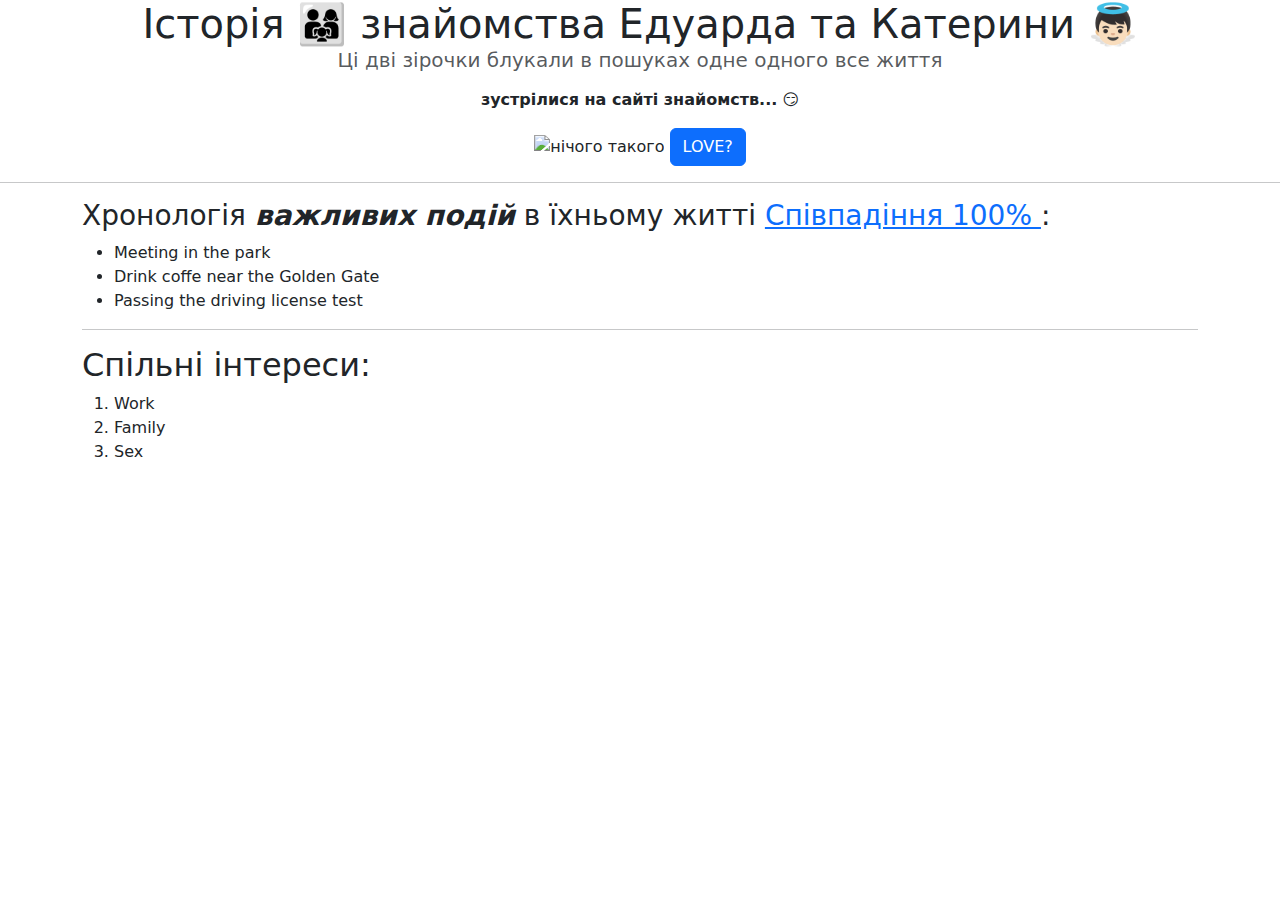
==== index.html @ cb82adbd "My progress in WebDEV" ====
<!DOCTYPE html>
<head>
    <meta charset="UTF-8">
    <title>🫦 Eduard + Kate = 👩‍❤️‍💋‍👨</title>
   <link rel="stylesheet" href="https://cdn.jsdelivr.net/npm/bootstrap@5.3.0-alpha3/dist/css/bootstrap.min.css">
</head>
<body>
  <div class="container text-center mx-auto">
    <div class="row">
      <div class="cal-lg-6 cal-md-8 mx-auto">
      <h1 class="fw-light">
           Історія 👨‍👩‍👧 знайомства Едуарда та Катерини 👼🏻 
          <p class="lead text-muted"> <am>Ці дві зірочки блукали в пошуках одне одного все   життя  
          </am></h1>
          <p><b> зустрілися на сайті знайомств...</b> 😏
      </p>
      <img src="P11.jpg" class="rounded-img" alt="нічого такого"/>
    <button class="btn btn-primary">LOVE?</button>
       </div>
      </div>
    </div>
        <hr>
    <div class="container">
      <h3> Хронологія <em><b> важливих подій</b></em> в їхньому житті <a href="https://sunmag.me/zodiaki/sovmestimost-raka-i-raka.html"> Співпадіння 100% </a>: </h3>
      <ul> 
          <li>Meeting in the park</li>
          <li>Drink coffe near the Golden Gate</li>
          <li>Passing the driving license test</li>
      </ul>
      <hr>
      <h2>Спільні інтереси:</h2>
      <ol start="1">
          <li>Work</li>
          <li>Family</li>
          <li>Sex</li>
      </ol>     
    </div>
    </body>
</html>
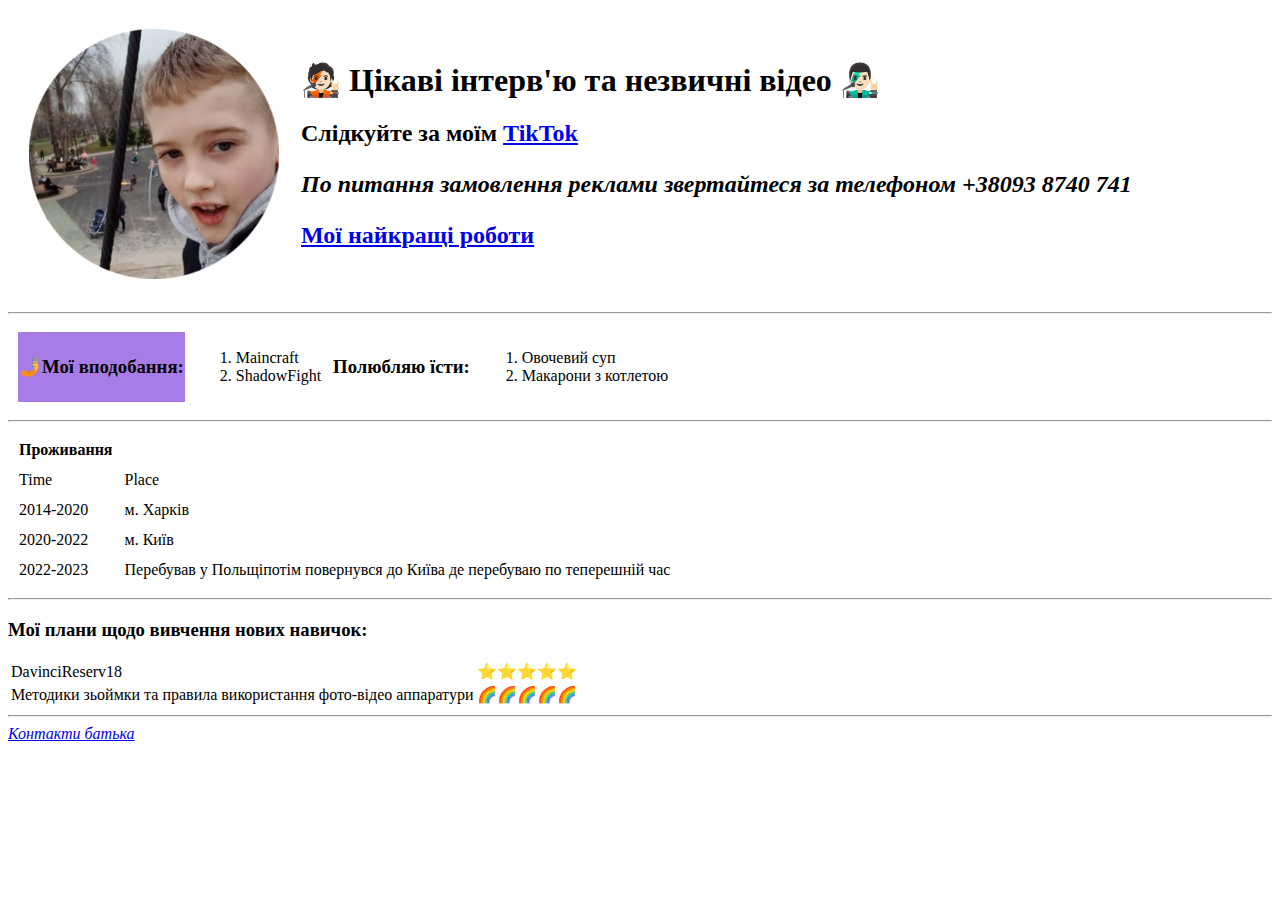
==== commit a773f0d7: "Add files via upload" ====
--- a/index.html
+++ b/index.html
@@ -1,39 +1,70 @@
 <!DOCTYPE html>
-<head>
+<html lang="en">
+  <head>
     <meta charset="UTF-8">
-    <title>🫦 Eduard + Kate = 👩‍❤️‍💋‍👨</title>
-   <link rel="stylesheet" href="https://cdn.jsdelivr.net/npm/bootstrap@5.3.0-alpha3/dist/css/bootstrap.min.css">
-</head>
-<body>
-  <div class="container text-center mx-auto">
-    <div class="row">
-      <div class="cal-lg-6 cal-md-8 mx-auto">
-      <h1 class="fw-light">
-           Історія 👨‍👩‍👧 знайомства Едуарда та Катерини 👼🏻 
-          <p class="lead text-muted"> <am>Ці дві зірочки блукали в пошуках одне одного все   життя  
-          </am></h1>
-          <p><b> зустрілися на сайті знайомств...</b> 😏
-      </p>
-      <img src="P11.jpg" class="rounded-img" alt="нічого такого"/>
-    <button class="btn btn-primary">LOVE?</button>
-       </div>
-      </div>
-    </div>
-        <hr>
-    <div class="container">
-      <h3> Хронологія <em><b> важливих подій</b></em> в їхньому житті <a href="https://sunmag.me/zodiaki/sovmestimost-raka-i-raka.html"> Співпадіння 100% </a>: </h3>
-      <ul> 
-          <li>Meeting in the park</li>
-          <li>Drink coffe near the Golden Gate</li>
-          <li>Passing the driving license test</li>
-      </ul>
-      <hr>
-      <h2>Спільні інтереси:</h2>
-      <ol start="1">
-          <li>Work</li>
-          <li>Family</li>
-          <li>Sex</li>
-      </ol>     
-    </div>
-    </body>
+    <title> 🧟‍♂️ МАКАР TV 👼</title>
+  </head>
+  <table cellspacing="20">
+    <tr>
+      <td> <img src="MK250.png" alt="Makar's photo"> </td>
+           
+      <td> <h1> 🧑🏻‍🎤 Цікаві інтерв'ю та незвичні відео 👨🏻‍🎤
+            <h2>Слідкуйте за моїм <a href="https://www.tiktok.com/@makaratiooitaraka">TikTok</a>
+    <p><em>По питання замовлення реклами звертайтеся за телефоном <strong> +38093 8740 741 </strong> </em></p>
+    <p><a href="mkpi.html"><b>Мої найкращі роботи</b></a></p></h2> </h1> </td>
+    </tr>
+  </table>
+  
+  <body>
+    <hr>
+    <table cellspacing="10">
+        <colgroup>
+    <col style="background-color: rgb(168, 124, 231)" />
+    <col span="2" />
+  </colgroup>
+      <tr> 
+        <td> <h3>🤳Мої вподобання:</td>
+          <td> <ol>
+        <li> Maincraft</li>
+        <li> ShadowFight </li>
+      </ol> </td>
+      <td> <h3>Полюбляю їсти:</h3></td>
+      <td>     
+      <ol>
+        <li>Овочевий суп</li>
+        <li>Макарони з котлетою</li>
+      </ol></h3></td>
+      </tr>
+    </table>
+         <hr>
+    <table cellspacing="10" alight="center">
+      <th> Проживання  </th>
+      <tr> 
+        <td> Time </td>
+        <td> Place </td>
+      </tr>
+      <tr>
+        <td>2014-2020</td>
+        <td> м. Харків</td>
+      </tr>
+      <tr>
+        <td> 2020-2022 </td>
+        <td> м. Київ </td>
+      </tr>
+      <tr> 
+        <td> 2022-2023 </td>
+        <td> Перебував у Польщіпотім повернувся до Київа де перебуваю по теперешній час </td>
+      </tr>
+    </table>
+    <hr>
+    <h3> Мої плани щодо вивчення нових навичок:</h3>
+    <table>
+      <tr><td> DavinciReserv18</td>
+        <td> ⭐️⭐️⭐️⭐️⭐️</td></tr>
+        <tr> <td> Методики зьоймки та правила використання фото-відео аппаратури</td>
+        <td> 🌈🌈🌈🌈🌈</td></tr>
+    </table>
+    <hr>
+    <a href="https://t.me/qwerty54321asd"><em> Контакти батька </em> </a>
+  </body>
 </html>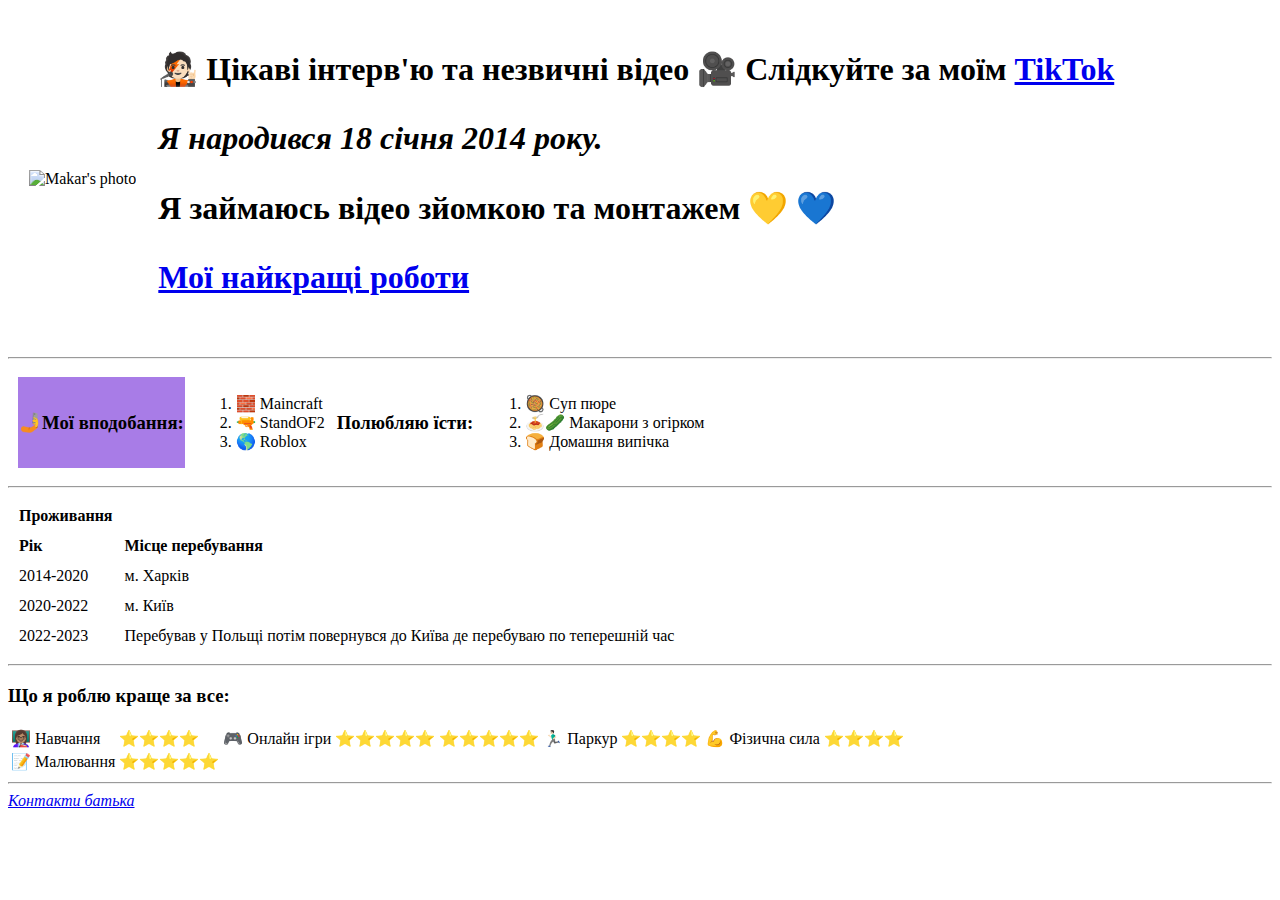
==== commit cf341937: "Add files via upload" ====
--- a/index.html
+++ b/index.html
@@ -2,16 +2,19 @@
 <html lang="en">
   <head>
     <meta charset="UTF-8">
-    <title> 🧟‍♂️ МАКАР TV 👼</title>
+    <title> 🦸‍♂️ МАКАР TV 👼 </title>
+
   </head>
   <table cellspacing="20">
     <tr>
-      <td> <img src="MK250.png" alt="Makar's photo"> </td>
+      <td> <img src="image/MK250.png" alt="Makar's photo"> </td>
            
-      <td> <h1> 🧑🏻‍🎤 Цікаві інтерв'ю та незвичні відео 👨🏻‍🎤
-            <h2>Слідкуйте за моїм <a href="https://www.tiktok.com/@makaratiooitaraka">TikTok</a>
-    <p><em>По питання замовлення реклами звертайтеся за телефоном <strong> +38093 8740 741 </strong> </em></p>
-    <p><a href="mkpi.html"><b>Мої найкращі роботи</b></a></p></h2> </h1> </td>
+      <td> <h1> 🧑🏻‍🎤 Цікаві інтерв'ю та незвичні відео 🎥
+            Слідкуйте за моїм <a href="https://www.tiktok.com/@makaratiooitaraka">TikTok</a>
+          <p><i>Я народився 18 січня 2014 року.  </i>
+          <p><b>Я</b> займаюсь відео зйомкою та монтажем 💛 💙</p>
+
+    <p><a href="mkpi.html"><b>Мої найкращі роботи</b></a></p></h1> </td>
     </tr>
   </table>
   
@@ -25,23 +28,25 @@
       <tr> 
         <td> <h3>🤳Мої вподобання:</td>
           <td> <ol>
-        <li> Maincraft</li>
-        <li> ShadowFight </li>
+        <li> 🧱 Maincraft</li>
+        <li> 🔫 StandOF2 </li>
+        <li> 🌎 Roblox</li>
       </ol> </td>
       <td> <h3>Полюбляю їсти:</h3></td>
-      <td>     
+      <td>  
       <ol>
-        <li>Овочевий суп</li>
-        <li>Макарони з котлетою</li>
+        <li>🥘 Cуп пюре</li>
+        <li>🍝🥒 Макарони з огірком</li>
+        <li>🍞 Домашня випічка</li>
       </ol></h3></td>
       </tr>
     </table>
          <hr>
     <table cellspacing="10" alight="center">
-      <th> Проживання  </th>
-      <tr> 
-        <td> Time </td>
-        <td> Place </td>
+      <th> Проживання</th>
+       <tr> 
+        <td> <b> Рік</b>  </td>
+        <td> <b> Місце перебування</b>  </td>
       </tr>
       <tr>
         <td>2014-2020</td>
@@ -53,16 +58,24 @@
       </tr>
       <tr> 
         <td> 2022-2023 </td>
-        <td> Перебував у Польщіпотім повернувся до Київа де перебуваю по теперешній час </td>
+        <td> Перебував у Польщі потім повернувся до Київа де перебуваю по теперешній час </td>
       </tr>
     </table>
     <hr>
-    <h3> Мої плани щодо вивчення нових навичок:</h3>
+    <h3> Що я роблю краще за все:</h3>
     <table>
-      <tr><td> DavinciReserv18</td>
-        <td> ⭐️⭐️⭐️⭐️⭐️</td></tr>
-        <tr> <td> Методики зьоймки та правила використання фото-відео аппаратури</td>
-        <td> 🌈🌈🌈🌈🌈</td></tr>
+      <tr>
+        <td> 👩🏽‍🏫 Навчання </td>
+        <td> ⭐️⭐️⭐️⭐️</td>
+          <td> 🎮 Онлайн ігри</td>
+          <td> ⭐️⭐️⭐️⭐️⭐️</td>
+          <td> ⭐️⭐️⭐️⭐️⭐️</td>
+          <td> 🏃🏻‍♂️ Паркур ⭐️⭐️⭐️⭐️</td>
+          <td> 💪 Фізична сила ⭐️⭐️⭐️⭐️</td>
+        </tr>
+        <tr> <td>📝 Малювання </td>
+          <td>⭐️⭐️⭐️⭐️⭐️</td>
+      </tr>
     </table>
     <hr>
     <a href="https://t.me/qwerty54321asd"><em> Контакти батька </em> </a>
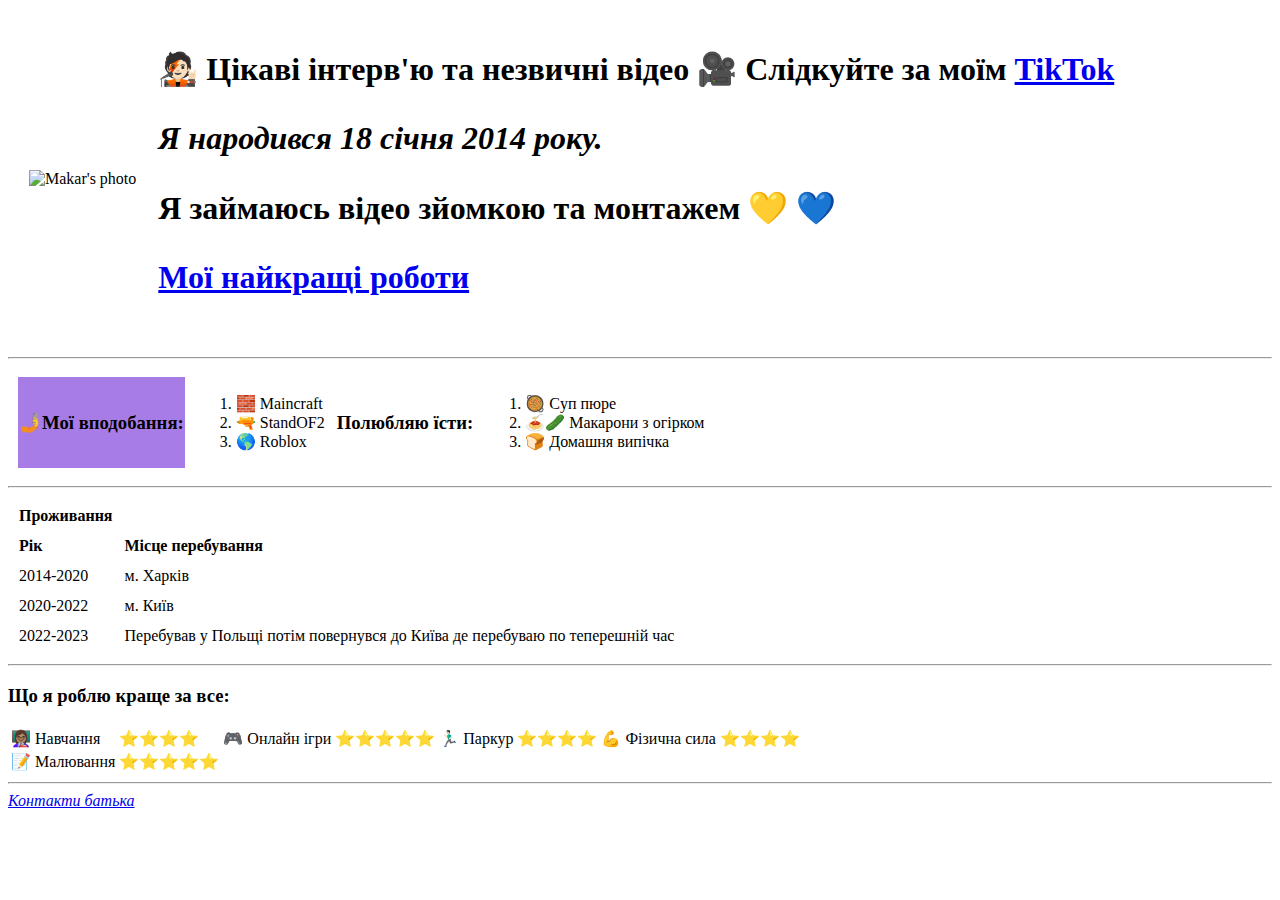
==== commit eb67fefe: "Add files via upload" ====
--- a/index.html
+++ b/index.html
@@ -3,8 +3,9 @@
   <head>
     <meta charset="UTF-8">
     <title> 🦸‍♂️ МАКАР TV 👼 </title>
+  </head>
 
-  </head>
+  <body>
   <table cellspacing="20">
     <tr>
       <td> <img src="image/MK250.png" alt="Makar's photo"> </td>
@@ -14,12 +15,11 @@
           <p><i>Я народився 18 січня 2014 року.  </i>
           <p><b>Я</b> займаюсь відео зйомкою та монтажем 💛 💙</p>
 
-    <p><a href="mkpi.html"><b>Мої найкращі роботи</b></a></p></h1> </td>
+    <p><a href="mkpi.html" target="_blank"><b>Мої найкращі роботи</b></a></p></h1> </td>
     </tr>
   </table>
   
-  <body>
-    <hr>
+      <hr>
     <table cellspacing="10">
         <colgroup>
     <col style="background-color: rgb(168, 124, 231)" />
@@ -28,17 +28,17 @@
       <tr> 
         <td> <h3>🤳Мої вподобання:</td>
           <td> <ol>
-        <li> 🧱 Maincraft</li>
-        <li> 🔫 StandOF2 </li>
-        <li> 🌎 Roblox</li>
-      </ol> </td>
-      <td> <h3>Полюбляю їсти:</h3></td>
-      <td>  
-      <ol>
-        <li>🥘 Cуп пюре</li>
-        <li>🍝🥒 Макарони з огірком</li>
-        <li>🍞 Домашня випічка</li>
-      </ol></h3></td>
+          <li> 🧱 Maincraft</li>
+          <li> 🔫 StandOF2 </li>
+          <li> 🌎 Roblox</li>
+          </ol> </td>
+        <td> <h3>Полюбляю їсти:</h3></td>
+        <td>  
+        <ol>
+          <li>🥘 Cуп пюре</li>
+          <li>🍝🥒 Макарони з огірком</li>
+          <li>🍞 Домашня випічка</li>
+        </ol></h3></td>
       </tr>
     </table>
          <hr>
@@ -69,7 +69,6 @@
         <td> ⭐️⭐️⭐️⭐️</td>
           <td> 🎮 Онлайн ігри</td>
           <td> ⭐️⭐️⭐️⭐️⭐️</td>
-          <td> ⭐️⭐️⭐️⭐️⭐️</td>
           <td> 🏃🏻‍♂️ Паркур ⭐️⭐️⭐️⭐️</td>
           <td> 💪 Фізична сила ⭐️⭐️⭐️⭐️</td>
         </tr>
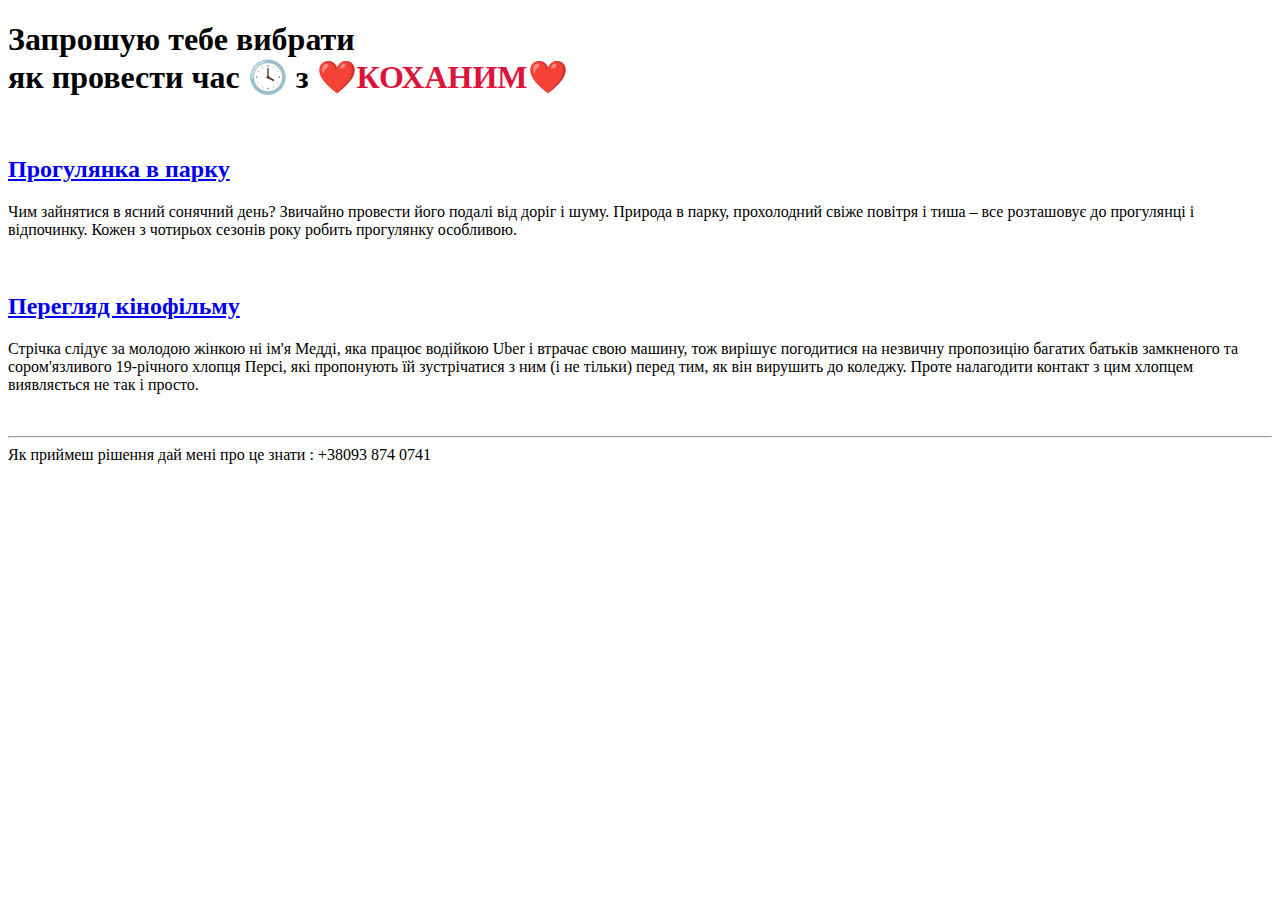
==== commit 491f415e: "Add files via upload" ====
--- a/index.html
+++ b/index.html
@@ -1,82 +1,59 @@
-<!DOCTYPE html>
-<html lang="en">
-  <head>
-    <meta charset="UTF-8">
-    <title> 🦸‍♂️ МАКАР TV 👼 </title>
-  </head>
-
-  <body>
-  <table cellspacing="20">
-    <tr>
-      <td> <img src="image/MK250.png" alt="Makar's photo"> </td>
-           
-      <td> <h1> 🧑🏻‍🎤 Цікаві інтерв'ю та незвичні відео 🎥
-            Слідкуйте за моїм <a href="https://www.tiktok.com/@makaratiooitaraka">TikTok</a>
-          <p><i>Я народився 18 січня 2014 року.  </i>
-          <p><b>Я</b> займаюсь відео зйомкою та монтажем 💛 💙</p>
-
-    <p><a href="mkpi.html" target="_blank"><b>Мої найкращі роботи</b></a></p></h1> </td>
-    </tr>
-  </table>
-  
-      <hr>
-    <table cellspacing="10">
-        <colgroup>
-    <col style="background-color: rgb(168, 124, 231)" />
-    <col span="2" />
-  </colgroup>
-      <tr> 
-        <td> <h3>🤳Мої вподобання:</td>
-          <td> <ol>
-          <li> 🧱 Maincraft</li>
-          <li> 🔫 StandOF2 </li>
-          <li> 🌎 Roblox</li>
-          </ol> </td>
-        <td> <h3>Полюбляю їсти:</h3></td>
-        <td>  
-        <ol>
-          <li>🥘 Cуп пюре</li>
-          <li>🍝🥒 Макарони з огірком</li>
-          <li>🍞 Домашня випічка</li>
-        </ol></h3></td>
-      </tr>
-    </table>
-         <hr>
-    <table cellspacing="10" alight="center">
-      <th> Проживання</th>
-       <tr> 
-        <td> <b> Рік</b>  </td>
-        <td> <b> Місце перебування</b>  </td>
-      </tr>
-      <tr>
-        <td>2014-2020</td>
-        <td> м. Харків</td>
-      </tr>
-      <tr>
-        <td> 2020-2022 </td>
-        <td> м. Київ </td>
-      </tr>
-      <tr> 
-        <td> 2022-2023 </td>
-        <td> Перебував у Польщі потім повернувся до Київа де перебуваю по теперешній час </td>
-      </tr>
-    </table>
-    <hr>
-    <h3> Що я роблю краще за все:</h3>
-    <table>
-      <tr>
-        <td> 👩🏽‍🏫 Навчання </td>
-        <td> ⭐️⭐️⭐️⭐️</td>
-          <td> 🎮 Онлайн ігри</td>
-          <td> ⭐️⭐️⭐️⭐️⭐️</td>
-          <td> 🏃🏻‍♂️ Паркур ⭐️⭐️⭐️⭐️</td>
-          <td> 💪 Фізична сила ⭐️⭐️⭐️⭐️</td>
-        </tr>
-        <tr> <td>📝 Малювання </td>
-          <td>⭐️⭐️⭐️⭐️⭐️</td>
-      </tr>
-    </table>
-    <hr>
-    <a href="https://t.me/qwerty54321asd"><em> Контакти батька </em> </a>
-  </body>
-</html>+<!DOCTYPE html>
+<html lang="en">
+  <head>
+    <meta charset="UTF-8" />
+    <meta name="viewport" content="width=device-width, initial-scale=1.0" />
+    <title>Відпочинок з коханим</title>
+    <link rel="stylesheet" href="./style.css" />
+    <link rel="preconnect" href="https://fonts.googleapis.com" />
+    <link rel="preconnect" href="https://fonts.gstatic.com" crossorigin />
+    <link
+      href="https://fonts.googleapis.com/css2?family=Belanosima&display=swap"
+      rel="stylesheet"
+    />
+  </head>
+  <body>
+    <div class="main">
+      <h1>
+        Запрошую тебе вибрати <br />
+        <span class="lover"> як провести час 🕓 </span>
+        з <span style="color: crimson">❤️КОХАНИМ❤️</span>
+      </h1>
+      <div class="left card">
+        <img src="./БЯ.jpg" alt="" class="pictures" />
+        <h2 class="cardText">
+          <a
+            href="https://www.google.com/maps/d/viewer?mid=1WXqjZF3PNerwUOT0Cw3TAQhGiIk&hl=ru&ll=50.47940662088901%2C30.459415500000027&z=16"
+            >Прогулянка в парку</a
+          >
+        </h2>
+        <p class="text">
+          Чим зайнятися в ясний сонячний день? Звичайно провести його подалі від
+          доріг і шуму. Природа в парку, прохолодний свіже повітря і тиша – все
+          розташовує до прогулянці і відпочинку. Кожен з чотирьох сезонів року
+          робить прогулянку особливою.
+        </p>
+      </div>
+      <div class="right card">
+        <img src="./cinema.jpg" alt="" class="pictures" />
+        <h2 class="cardText">
+          <a href="https://planetakino.ua/ru/movies/no-hard-feelings/#today"
+            >Перегляд кінофільму</a
+          >
+        </h2>
+        <p class="text">
+          Стрічка слідує за молодою жінкою ні ім'я Медді, яка працює водійкою
+          Uber і втрачає свою машину, тож вирішує погодитися на незвичну
+          пропозицію багатих батьків замкненого та сором'язливого 19-річного
+          хлопця Персі, які пропонують їй зустрічатися з ним (і не тільки) перед
+          тим, як він вирушить до коледжу. Проте налагодити контакт з цим
+          хлопцем виявляється не так і просто.
+        </p>
+      </div>
+    </div>
+    <br />
+    <hr />
+  </body>
+
+  <footer>Як приймеш рішення дай мені про це знати : +38093 874 0741</footer>
+</html>
